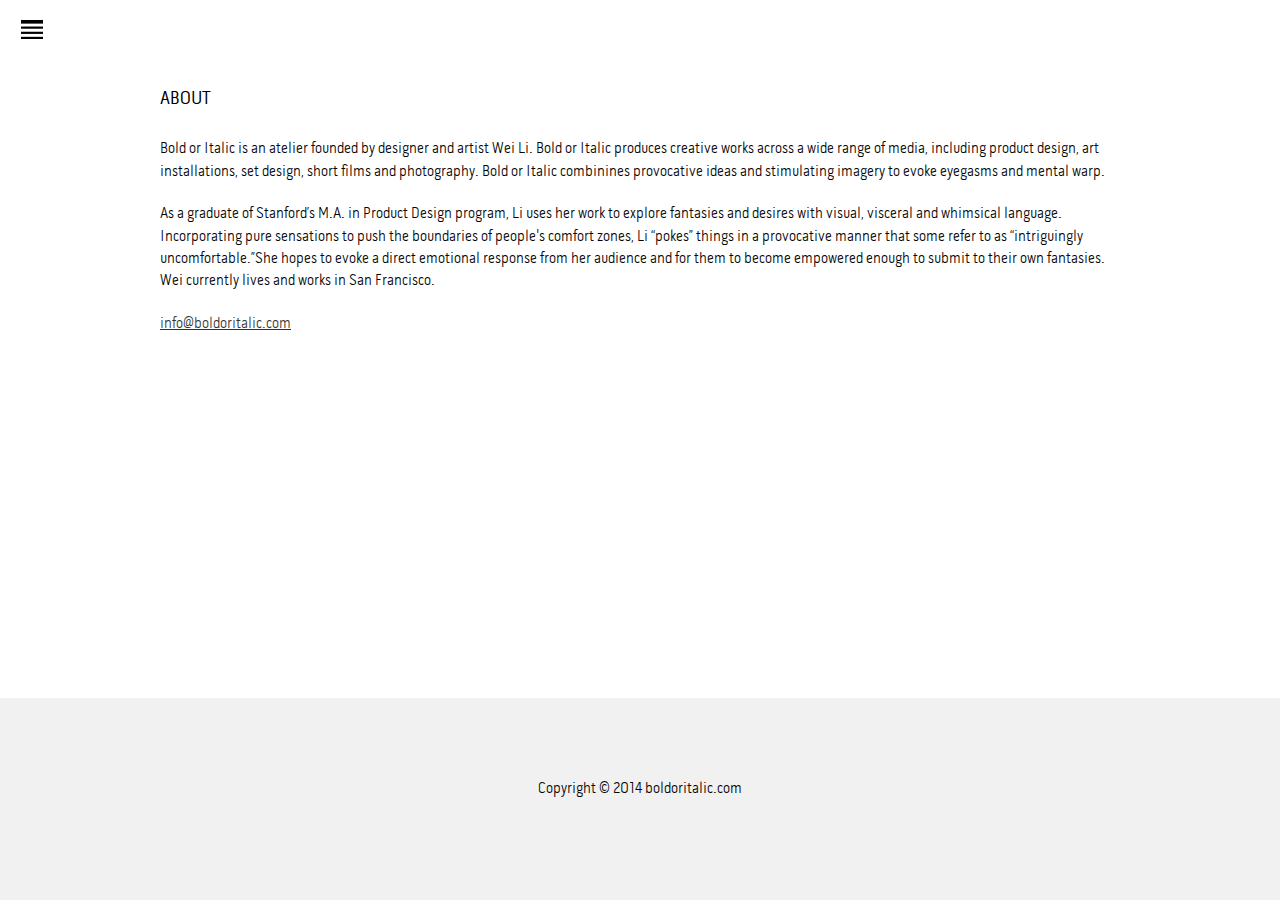
==== about/index.html @ 53cf6baa "added temp about page" ====
<!DOCTYPE html PUBLIC "-//W3C//DTD XHTML 1.0 Strict//EN" "http://www.w3.org/TR/xhtml1/DTD/xhtml1-strict.dtd">
<html>
<head>
<meta http-equiv="content-type" content="text/html; charset=UTF-8">
<title>About</title>
<meta name="description" content="Bold or Italic is an atelier founded by designer and artist Wei Li. Bold or Italic produces creative works across a wide range of media,  including product design, art installations, set design, short films and photography. Bold or Italic combinines provocative ideas and stimulating imagery to evoke eyegasms and mental warp.">
<meta name="viewport" content="width=device-width, initial-scale=1">
<link rel="stylesheet" media="all" href="style.css"/>
<script src="js/jquery-1.11.1.min.js"></script>
<script src="js/script.js"></script>
</head>
<body>

<div class="wrapper">

	<div class="more">
		<div class="more_icon"><a href="javascript:void(0)"><img src="images/more.svg" /></a></div>
		<ul>
			<li class="home"><a href="../">Home</a></li>
			<li class="popsicles"><a href="../dangerous-popsicles/">Dangerous Popsicles</a></li>
			<li class="machine"><a href="../machine-pornography/">Machine Pornography</a></li>
			<li class="finger"><a href="../finger-sucking-good/">Finger-Sucking Good!</a></li>
			<li class="about"><a href="../about/">About</a></li>
		</ul>
	</div>

	<section class="main">
		<article>
			<h1>About</h1>
			<p>Bold or Italic is an atelier founded by designer and artist Wei Li. Bold or Italic produces creative works across a wide range of media,  including product design, art installations, set design, short films and photography. Bold or Italic combinines provocative ideas and stimulating imagery to evoke eyegasms and mental warp.</p>

<p>As a graduate of Stanford’s M.A. in Product Design program, Li uses her work to explore fantasies and desires with visual, visceral and whimsical language. Incorporating pure sensations to push the boundaries of people's comfort zones, Li “pokes” things in a provocative manner that some refer to as “intriguingly uncomfortable.”She hopes to evoke a direct emotional response from her audience and for them to become empowered enough to submit to their own fantasies. Wei currently lives and works in San Francisco.	</p>

<p><a href="mailto:info@boldoritalic.com">info@boldoritalic.com</a></p>
		</article>
	</section>
	<footer>Copyright &copy; 2014 boldoritalic.com</footer>
</div>
<script>
  (function(i,s,o,g,r,a,m){i['GoogleAnalyticsObject']=r;i[r]=i[r]||function(){
  (i[r].q=i[r].q||[]).push(arguments)},i[r].l=1*new Date();a=s.createElement(o),
  m=s.getElementsByTagName(o)[0];a.async=1;a.src=g;m.parentNode.insertBefore(a,m)
  })(window,document,'script','//www.google-analytics.com/analytics.js','ga');

  ga('create', 'UA-55780823-1', 'auto');
  ga('send', 'pageview');

</script>
</body>
</html>
---- about/style.css ----
@charset "UTF-8";

html, body, div, span, object, iframe, h1, h2, h3, h4, h5, h6, p, blockquote, a, code, em, img, q, small, strong, dd, dl, dt, li, ol, ul, fieldset, form, label, table, tbody, tr, th, td, input {
  margin:0;
  padding:0;
  border: 0;
}

a,a:visited{
 color:#333;
}

a:hover, a:active{
  color:#fff;
  text-decoration:none;
  background:#000;
}

/****************
Font
****************/
@font-face { font-family: 'Orator Std'; src: url('fonts/oratorstd-webfont.eot'); src: url('fonts/oratorstd-webfont.eot?#iefix') format('embedded-opentype'), url('fonts/oratorstd-webfont.svg#Orator Std') format('svg'), url('fonts/oratorstd-webfont.woff') format('woff'), url('fonts/oratorstd-webfont.ttf') format('truetype'); font-weight: normal; font-style: normal;}


@font-face {
    font-family: 'BebasNeueRegular';
    src: url('fonts/BebasNeue-webfont.eot');
    src: url('fonts/BebasNeue-webfont.eot?#iefix') format('embedded-opentype'),
         url('fonts/BebasNeue-webfont.ttf') format('truetype'),
         url('fonts/BebasNeue-webfont.woff') format('woff'),
         url('fonts/BebasNeue-webfont.svg#BebasNeueRegular') format('svg');
}

@font-face {
    font-family: 'PillGothic';
    src: url('fonts/pillgothic300mg-light-webfont.eot');
    src: url('fonts/pillgothic300mg-light-webfont.eot?#iefix') format('embedded-opentype'),
         url('fonts/pillgothic300mg-light-webfont.woff') format('woff'),
         url('fonts/pillgothic300mg-light-webfont.ttf') format('truetype'),
         url('fonts/pillgothic300mg-light-webfont.svg#pill_gothic_300mglight') format('svg');
    font-weight:300;
}

@font-face {
    font-family: 'PillGothic';
	  src: url('fonts/pillgothic300mg-regular-webfont.eot');
    src: url('fonts/pillgothic300mg-regular-webfont.eot?#iefix') format('embedded-opentype'),
         url('fonts/pillgothic300mg-regular-webfont.woff') format('woff'),
         url('fonts/pillgothic300mg-regular-webfont.ttf') format('truetype'),
         url('fonts/pillgothic300mg-regular-webfont.svg#pill_gothic_300mgregular') format('svg');
    font-weight: 500;
}
/****************
Structure
****************/
body{
	background: #fff;
	font-family: 'PillGothic';
	font-size: 1em;
	line-height: 140%;
  font-weight:300;
}

.wrapper{
width: auto;
}

.more{
  position:fixed;
  left:16px;
  top:15px;
}

.more_icon a{
  border:2px solid transparent;
  display:inline-block;
  width:22px;
  height:19px;
  padding:3px;
  float:left;
  transition: all .4s;
  -webkit-transition: all .4s;
  -moz-transition: all .4s;
  -o-transition: all .4s;
}

.more_icon a img{
  width:100%;
}

.more ul{
  position:fixed;
  top:15px;
  left:52px;
  list-style:none;
  display: none;
}

.more ul li{
  margin-bottom:2px;
  background:#000;
}

.more ul li a{
  color:#fff;
  display:block;
  text-decoration:none;
  text-transform:uppercase;
  line-height:100%;
  font-size:0.7em;
  font-family:'Orator Std';
  padding:4px 5px 1px 5px;
  width:190px;
  letter-spacing:1px;
}


.main{
	width: 100%;
	margin: 70px auto;
	overflow: hidden;
}

.main article{
	margin: 10px auto;
	width: 75%;
}

.main article .left{
	display: inline-block;
	width: 48.5%;
	vertical-align:text-top;
}


.main article strong{
	font-family: 'Museo';
	font-weight: 700;
	display: block;
	font-size: 1.2em;
	line-height: 150%;
}

.main article .right{
	display: inline-block;
	vertical-align:text-top;
	width: 47%;
	margin-left: 2em;
}



.main img{
  widht:100%;
}

.main h1{
	font-size: 1.2em;
	font-weight: 500;
  text-transform:uppercase;
	line-height: 200%;
}

.main article p{
	margin: 20px 0;
}


footer{
	padding: 80px 0 100px;
	text-align: center;
  background:#f1f1f1;
  position:fixed;
  display:block;
  width:100%;
  bottom:0;
  left:0;
}
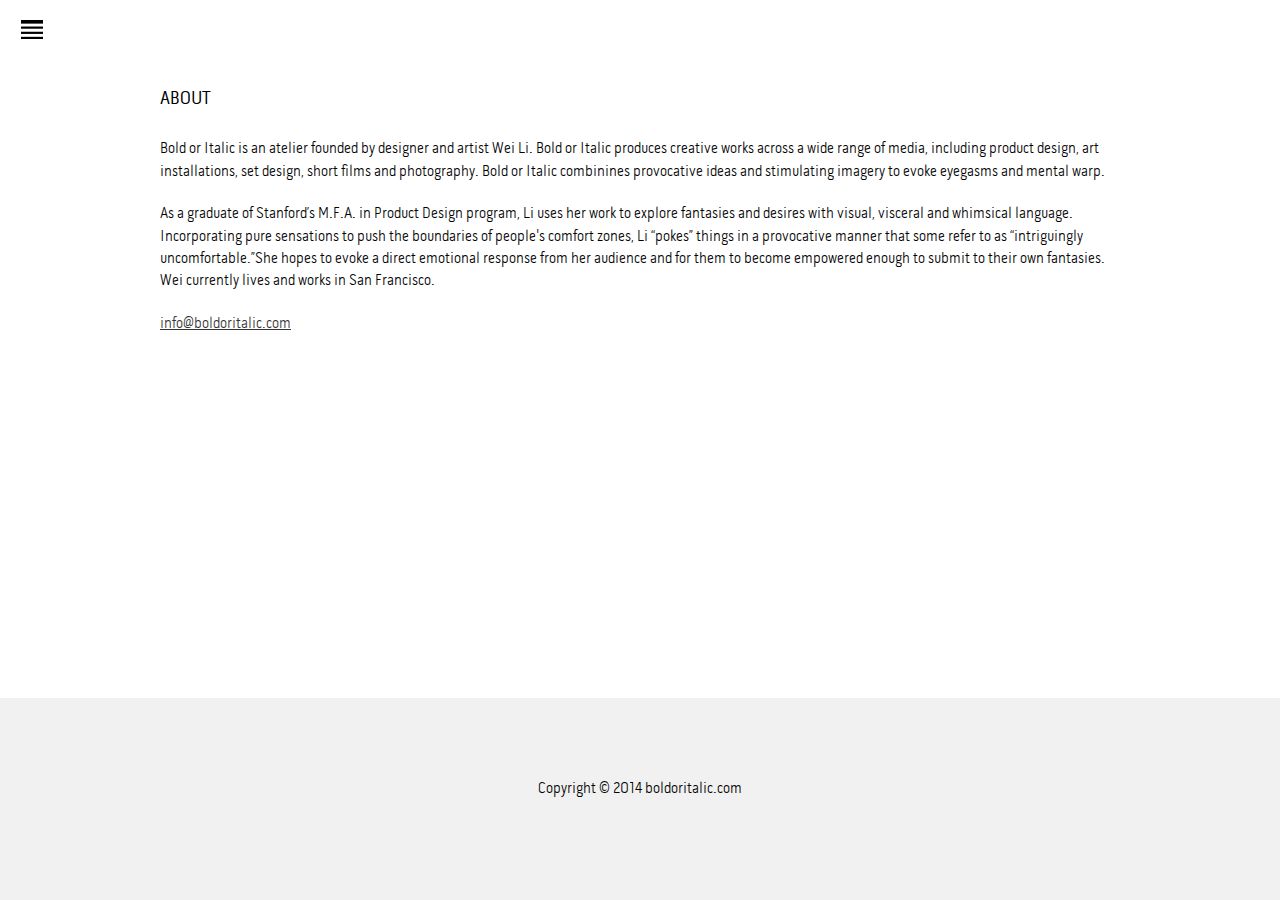
==== commit f05b1db9: "Updated the content" ====
--- a/about/index.html
+++ b/about/index.html
@@ -29,7 +29,7 @@
 			<h1>About</h1>
 			<p>Bold or Italic is an atelier founded by designer and artist Wei Li. Bold or Italic produces creative works across a wide range of media,  including product design, art installations, set design, short films and photography. Bold or Italic combinines provocative ideas and stimulating imagery to evoke eyegasms and mental warp.</p>
 
-<p>As a graduate of Stanford’s M.A. in Product Design program, Li uses her work to explore fantasies and desires with visual, visceral and whimsical language. Incorporating pure sensations to push the boundaries of people's comfort zones, Li “pokes” things in a provocative manner that some refer to as “intriguingly uncomfortable.”She hopes to evoke a direct emotional response from her audience and for them to become empowered enough to submit to their own fantasies. Wei currently lives and works in San Francisco.	</p>
+<p>As a graduate of Stanford’s M.F.A. in Product Design program, Li uses her work to explore fantasies and desires with visual, visceral and whimsical language. Incorporating pure sensations to push the boundaries of people's comfort zones, Li “pokes” things in a provocative manner that some refer to as “intriguingly uncomfortable.”She hopes to evoke a direct emotional response from her audience and for them to become empowered enough to submit to their own fantasies. Wei currently lives and works in San Francisco.	</p>
 
 <p><a href="mailto:info@boldoritalic.com">info@boldoritalic.com</a></p>
 		</article>
--- a/about/style.css
+++ b/about/style.css
@@ -4,16 +4,6 @@
   margin:0;
   padding:0;
   border: 0;
-}
-
-a,a:visited{
- color:#333;
-}
-
-a:hover, a:active{
-  color:#fff;
-  text-decoration:none;
-  background:#000;
 }
 
 /****************
@@ -166,6 +156,16 @@
 }
 
 
+.main a,.main a:visited{
+ color:#333;
+}
+
+.main a:hover,.main a:active{
+  color:#fff;
+  text-decoration:none;
+  background:#000;
+}
+
 footer{
 	padding: 80px 0 100px;
 	text-align: center;
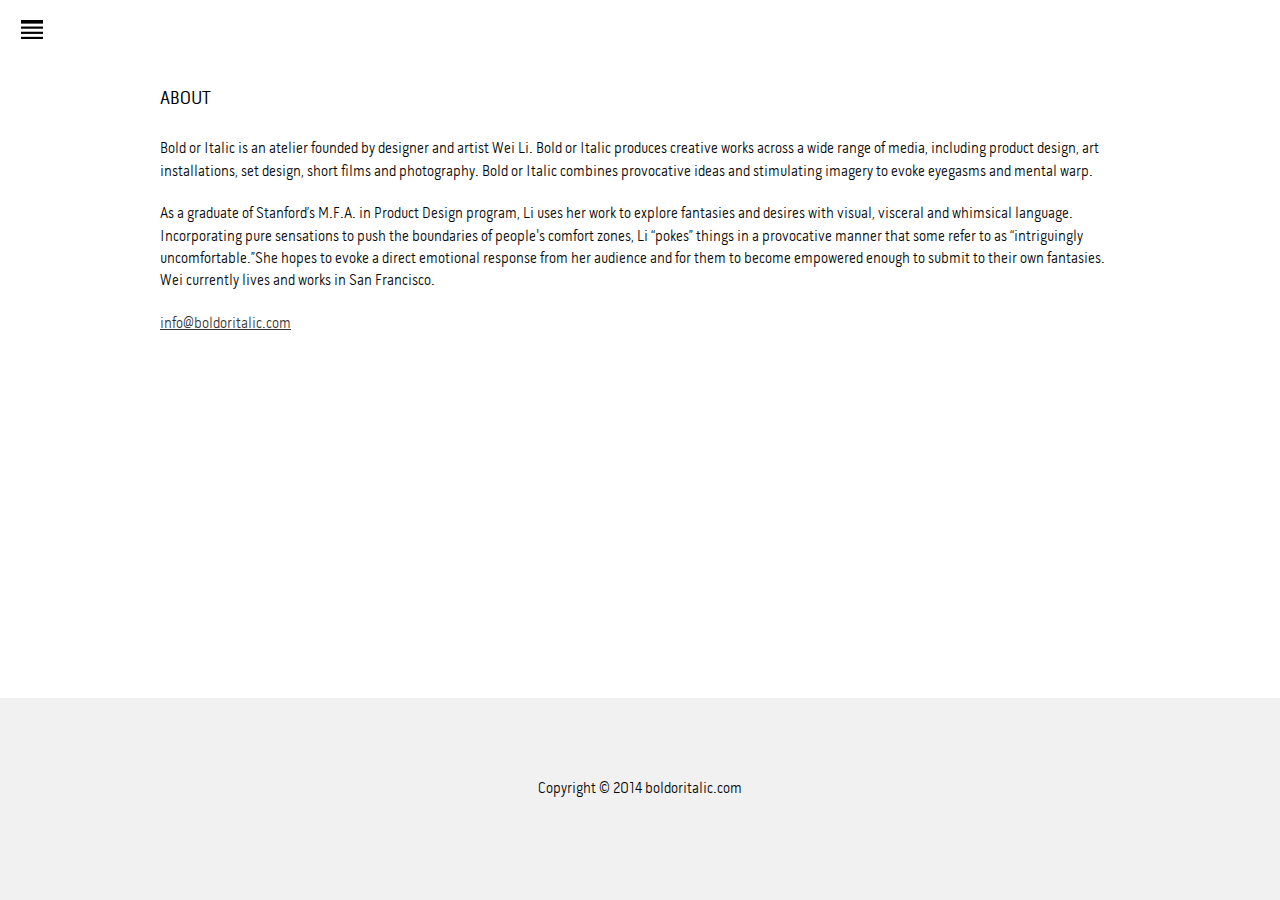
==== commit bcfc1d8c: "fixed error" ====
--- a/about/index.html
+++ b/about/index.html
@@ -27,7 +27,7 @@
 	<section class="main">
 		<article>
 			<h1>About</h1>
-			<p>Bold or Italic is an atelier founded by designer and artist Wei Li. Bold or Italic produces creative works across a wide range of media,  including product design, art installations, set design, short films and photography. Bold or Italic combinines provocative ideas and stimulating imagery to evoke eyegasms and mental warp.</p>
+			<p>Bold or Italic is an atelier founded by designer and artist Wei Li. Bold or Italic produces creative works across a wide range of media,  including product design, art installations, set design, short films and photography. Bold or Italic combines provocative ideas and stimulating imagery to evoke eyegasms and mental warp.</p>
 
 <p>As a graduate of Stanford’s M.F.A. in Product Design program, Li uses her work to explore fantasies and desires with visual, visceral and whimsical language. Incorporating pure sensations to push the boundaries of people's comfort zones, Li “pokes” things in a provocative manner that some refer to as “intriguingly uncomfortable.”She hopes to evoke a direct emotional response from her audience and for them to become empowered enough to submit to their own fantasies. Wei currently lives and works in San Francisco.	</p>
 
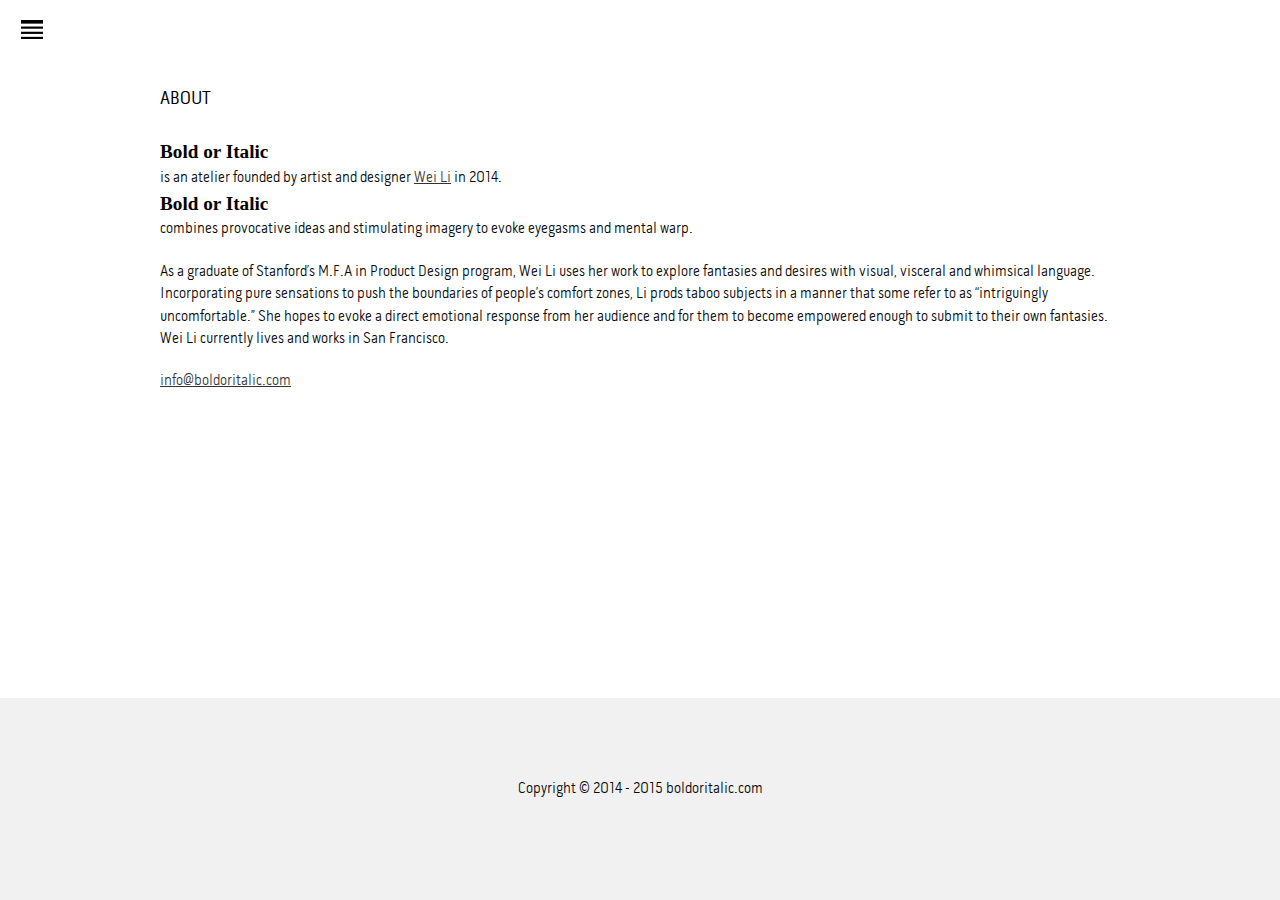
==== commit d3f374cb: "added 'ENCASED'" ====
--- a/about/index.html
+++ b/about/index.html
@@ -17,9 +17,10 @@
 		<div class="more_icon"><a href="javascript:void(0)"><img src="images/more.svg" /></a></div>
 		<ul>
 			<li class="home"><a href="../">Home</a></li>
+			<li class="encased"><a href="../encased/">Encased</a></li>
 			<li class="popsicles"><a href="../dangerous-popsicles/">Dangerous Popsicles</a></li>
 			<li class="machine"><a href="../machine-pornography/">Machine Pornography</a></li>
-			<li class="finger"><a href="../finger-sucking-good/">Finger-Sucking Good!</a></li>
+			<li class="boobie"><a href="../boobie-land/">Boobie Land</a></li>
 			<li class="about"><a href="../about/">About</a></li>
 		</ul>
 	</div>
@@ -27,14 +28,14 @@
 	<section class="main">
 		<article>
 			<h1>About</h1>
-			<p>Bold or Italic is an atelier founded by designer and artist Wei Li. Bold or Italic produces creative works across a wide range of media,  including product design, art installations, set design, short films and photography. Bold or Italic combines provocative ideas and stimulating imagery to evoke eyegasms and mental warp.</p>
+			<p><strong>Bold or Italic</strong> is an atelier founded by artist and designer <a href="http://cargocollective.com/weili" target="_blank">Wei Li</a> in 2014. <strong>Bold or Italic</strong> combines provocative ideas and stimulating imagery to evoke eyegasms and mental warp.</p>
 
-<p>As a graduate of Stanford’s M.F.A. in Product Design program, Li uses her work to explore fantasies and desires with visual, visceral and whimsical language. Incorporating pure sensations to push the boundaries of people's comfort zones, Li “pokes” things in a provocative manner that some refer to as “intriguingly uncomfortable.”She hopes to evoke a direct emotional response from her audience and for them to become empowered enough to submit to their own fantasies. Wei currently lives and works in San Francisco.	</p>
+<p>As a graduate of Stanford’s M.F.A in Product Design program, Wei Li uses her work to explore fantasies and desires with visual, visceral and whimsical language. Incorporating pure sensations to push the boundaries of people’s comfort zones, Li prods taboo subjects in a manner that some refer to as “intriguingly uncomfortable.” She hopes to evoke a direct emotional response from her audience and for them to become empowered enough to submit to their own fantasies. Wei Li currently lives and works in San Francisco.</p>
 
 <p><a href="mailto:info@boldoritalic.com">info@boldoritalic.com</a></p>
 		</article>
 	</section>
-	<footer>Copyright &copy; 2014 boldoritalic.com</footer>
+	<footer>Copyright &copy; 2014 - 2015 boldoritalic.com</footer>
 </div>
 <script>
   (function(i,s,o,g,r,a,m){i['GoogleAnalyticsObject']=r;i[r]=i[r]||function(){
